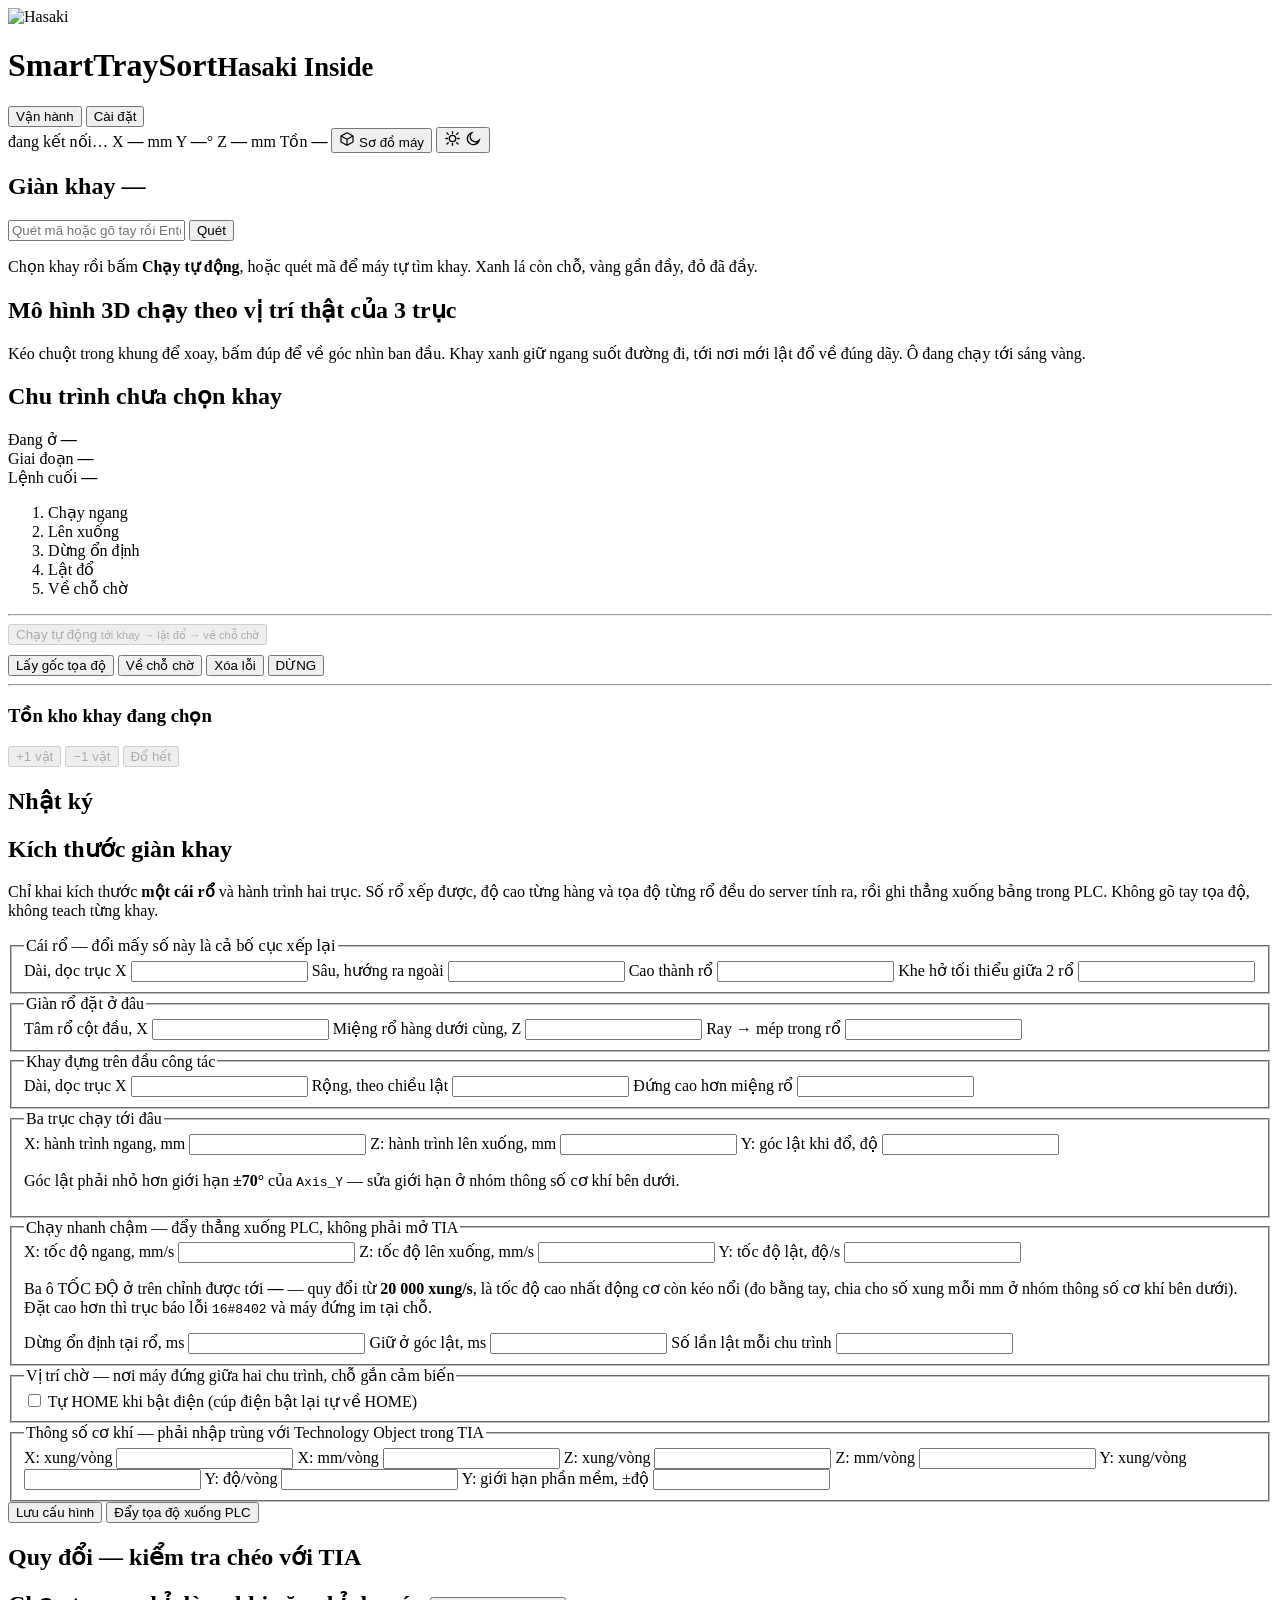
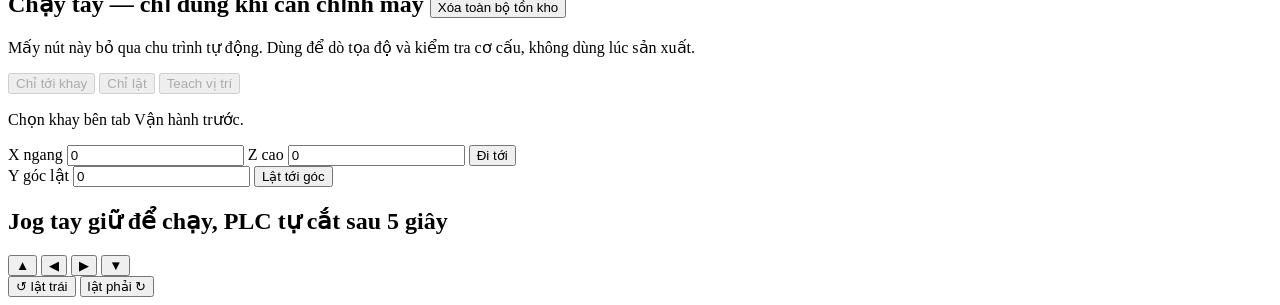
==== orangepi/app/templates/index.html @ 73bb7a4c "Them orangepi, winlab va project S7 1200 vao repo Bo orangepi/, winlab/, "S7 1200/" khoi .gitignore." ====
<!DOCTYPE html>
<html lang="vi">
<head>
  <meta charset="utf-8">
  <meta name="viewport" content="width=device-width, initial-scale=1">
  <title>SmartTraySort — Hasaki</title>
  <link rel="icon" href="/static/img/logo.png">
  <link rel="preconnect" href="https://fonts.googleapis.com">
  <link rel="preconnect" href="https://fonts.gstatic.com" crossorigin>
  <link href="https://fonts.googleapis.com/css2?family=Inter:wght@400;500;600;700&display=swap" rel="stylesheet">
  <link rel="stylesheet" href="/static/css/styles.css">
  <!-- Dat data-theme TRUOC khi ve, khong thi trang nhay sang roi moi sang toi. -->
  <script>(function(){var t=localStorage.getItem("theme");if(t)document.documentElement.setAttribute("data-theme",t);})();</script>
</head>
<body>

  <header class="topbar">
    <div class="topbar__brand">
      <img src="/static/img/logo.png" alt="Hasaki">
      <h1 class="topbar__title">SmartTraySort<small>Hasaki Inside</small></h1>
    </div>

    <nav class="tabs" id="tabs">
      <button type="button" class="tab is-active" data-tab="operate">Vận hành</button>
      <button type="button" class="tab" data-tab="config">Cài đặt</button>
    </nav>

    <div class="topbar__meta">
      <span class="pill" id="conn-pill" data-state="unknown">
        <span class="pill__dot"></span>
        <span class="pill__text" id="conn-text">đang kết nối…</span>
      </span>
      <span class="readout" title="ngang qua lại">X <b id="pos-x">—</b> mm</span>
      <span class="readout" title="lật trái phải">Y <b id="pos-y">—</b>°</span>
      <span class="readout" title="lên xuống">Z <b id="pos-z">—</b> mm</span>
      <span class="readout">Tồn <b id="stock-total">—</b></span>
      <button type="button" class="toggle" id="viz-toggle" aria-pressed="false"
              title="Hiện / ẩn mô hình 3D">
        <svg viewBox="0 0 24 24" width="16" height="16" fill="none" stroke="currentColor" stroke-width="1.8" stroke-linejoin="round"><path d="M12 2.6 21 7.5v9L12 21.4 3 16.5v-9Z"/><path d="M3 7.5 12 12.4l9-4.9M12 12.4v9"/></svg>
        <span>Sơ đồ máy</span>
      </button>
      <button type="button" class="icon-btn" id="theme-btn" title="Sáng / tối">
        <svg id="ico-sun" viewBox="0 0 24 24" width="17" height="17" fill="none" stroke="currentColor" stroke-width="1.9" stroke-linecap="round"><circle cx="12" cy="12" r="4.5"/><path d="M12 2.5v2.5M12 19v2.5M4.2 4.2l1.8 1.8M18 18l1.8 1.8M2.5 12H5M19 12h2.5M4.2 19.8 6 18M18 6l1.8-1.8"/></svg>
        <svg id="ico-moon" class="is-hidden" viewBox="0 0 24 24" width="17" height="17" fill="none" stroke="currentColor" stroke-width="1.9" stroke-linecap="round"><path d="M20 14.5A8.5 8.5 0 1 1 9.5 4a7 7 0 0 0 10.5 10.5Z"/></svg>
      </button>
    </div>
  </header>

  <!-- ================================================================ VẬN HÀNH -->
  <main class="layout" data-panel="operate">

    <section class="panel panel--tray">
      <h2 class="panel__title">
        Giàn khay
        <span class="selected" id="summary-text">—</span>
      </h2>

      <form class="scan-bar" id="scan-form">
        <input type="text" id="scan-input" name="code" autocomplete="off"
               placeholder="Quét mã hoặc gõ tay rồi Enter…">
        <button type="submit" class="btn btn--primary">Quét</button>
      </form>

      <!-- Luoi o do JS dung theo bo cuc server tinh ra: so hang va so cot
           khong co dinh, doi kich thuoc ro la luoi doi theo. -->
      <div class="tray" id="tray"></div>

      <p class="hint">
        Chọn khay rồi bấm <b>Chạy tự động</b>, hoặc quét mã để máy tự tìm khay.
        Xanh lá còn chỗ, vàng gần đầy, đỏ đã đầy.
      </p>
    </section>

    <section class="panel panel--viz is-hidden" id="viz-panel">
      <h2 class="panel__title">
        Mô hình 3D
        <span class="selected">chạy theo vị trí thật của 3 trục</span>
      </h2>
      <div class="viz" id="viz"></div>
      <p class="hint">
        Kéo chuột trong khung để xoay, bấm đúp để về góc nhìn ban đầu.
        Khay xanh giữ ngang suốt đường đi, tới nơi mới lật đổ về đúng dãy.
        Ô đang chạy tới sáng vàng.
      </p>
    </section>
    <section class="panel panel--control">
      <h2 class="panel__title">
        Chu trình
        <span class="selected" id="selected-slot">chưa chọn khay</span>
      </h2>

      <!-- ------------------------------------------------ đang ở đâu -->
      <div class="statecard" id="statecard" data-state="idle">
        <div class="statecard__row">
          <span class="statecard__label">Đang ở</span>
          <b class="statecard__where" id="state-where">—</b>
        </div>
        <div class="statecard__row">
          <span class="statecard__label">Giai đoạn</span>
          <b class="statecard__stage" id="state-stage">—</b>
        </div>
        <div class="statecard__row">
          <span class="statecard__label">Lệnh cuối</span>
          <b id="state-result">—</b>
        </div>
      </div>

      <ol class="stages" id="stages">
        <li data-stage="0">Chạy ngang</li>
        <li data-stage="1">Lên xuống</li>
        <li data-stage="2">Dừng ổn định</li>
        <li data-stage="3">Lật đổ</li>
        <li data-stage="4">Về chỗ chờ</li>
      </ol>

      <div class="alert is-hidden" id="alert"></div>

      <hr class="sep">

      <button type="button" class="btn btn--primary btn--big" data-action="run" disabled>
        Chạy tự động
        <small>tới khay → lật đổ → về chỗ chờ</small>
      </button>

      <div class="btn-grid" style="margin-top:10px">
        <button type="button" class="btn" data-action="home">Lấy gốc tọa độ</button>
        <button type="button" class="btn" data-action="park">Về chỗ chờ</button>
        <button type="button" class="btn" data-action="reset">Xóa lỗi</button>
        <button type="button" class="btn btn--danger" data-action="stop">DỪNG</button>
      </div>

      <hr class="sep">

      <h3 class="panel__subtitle">Tồn kho khay đang chọn</h3>
      <div class="btn-grid btn-grid--3">
        <button type="button" class="btn" data-action="item-add" disabled>+1 vật</button>
        <button type="button" class="btn" data-action="item-remove" disabled>−1 vật</button>
        <button type="button" class="btn btn--warn" data-action="item-clear" disabled>Đổ hết</button>
      </div>
    </section>


    <section class="panel panel--log">
      <h2 class="panel__title">Nhật ký</h2>
      <ul class="log" id="log"></ul>
    </section>

  </main>

  <!-- ================================================================ CÀI ĐẶT -->
  <main class="layout layout--config is-hidden" data-panel="config">

    <section class="panel panel--geometry">
      <h2 class="panel__title">Kích thước giàn khay</h2>
      <p class="hint hint--top">
        Chỉ khai kích thước <b>một cái rổ</b> và hành trình hai trục.
        Số rổ xếp được, độ cao từng hàng và tọa độ từng rổ đều do server tính ra,
        rồi ghi thẳng xuống bảng trong PLC. Không gõ tay tọa độ, không teach từng khay.
      </p>

      <form class="grid-form" id="geometry-form">
        <fieldset class="grid-form__group">
          <legend>Cái rổ — đổi mấy số này là cả bố cục xếp lại</legend>
          <label>Dài, dọc trục X
            <input type="number" step="0.1" name="basket_length" required></label>
          <label>Sâu, hướng ra ngoài
            <input type="number" step="0.1" name="basket_depth" required></label>
          <label>Cao thành rổ
            <input type="number" step="0.1" name="basket_height" required></label>
          <label>Khe hở tối thiểu giữa 2 rổ
            <input type="number" step="0.1" name="basket_gap" required></label>
        </fieldset>

        <fieldset class="grid-form__group">
          <legend>Giàn rổ đặt ở đâu</legend>
          <label>Tâm rổ cột đầu, X
            <input type="number" step="0.1" name="x_first" required></label>
          <label>Miệng rổ hàng dưới cùng, Z
            <input type="number" step="0.1" name="z_first" required></label>
          <label>Ray → mép trong rổ
            <input type="number" step="0.1" name="rack_offset" required></label>
        </fieldset>

        <fieldset class="grid-form__group">
          <legend>Khay đựng trên đầu công tác</legend>
          <label>Dài, dọc trục X
            <input type="number" step="0.1" name="tray_length" required></label>
          <label>Rộng, theo chiều lật
            <input type="number" step="0.1" name="tray_width" required></label>
          <label>Đứng cao hơn miệng rổ
            <input type="number" step="0.1" name="drop_lift" required></label>
        </fieldset>

        <fieldset class="grid-form__group">
          <legend>Ba trục chạy tới đâu</legend>
          <label>X: hành trình ngang, mm
            <input type="number" step="1" name="x_travel" required></label>
          <label>Z: hành trình lên xuống, mm
            <input type="number" step="1" name="z_travel" required></label>
          <label>Y: góc lật khi đổ, độ
            <input type="number" step="1" name="tilt_angle" required></label>
          <p class="hint hint--span">
            Góc lật phải nhỏ hơn giới hạn <b id="y-limit-note">±70°</b> của
            <code>Axis_Y</code> — sửa giới hạn ở nhóm thông số cơ khí bên dưới.
          </p>
        </fieldset>

        <fieldset class="grid-form__group">
          <legend>Chạy nhanh chậm — đẩy thẳng xuống PLC, không phải mở TIA</legend>
          <label>X: tốc độ ngang, mm/s
            <input type="number" step="1" name="vel_x" required></label>
          <label>Z: tốc độ lên xuống, mm/s
            <input type="number" step="1" name="vel_z" required></label>
          <label>Y: tốc độ lật, độ/s
            <input type="number" step="1" name="tilt_vel" required></label>
          <p class="hint hint--span">
            Ba ô TỐC ĐỘ ở trên chỉnh được tới <b id="vel-limit-note">—</b> — quy đổi từ
            <b>20 000 xung/s</b>, là tốc độ cao nhất động cơ còn kéo nổi (đo bằng tay,
            chia cho số xung mỗi mm ở nhóm thông số cơ khí bên dưới).
            Đặt cao hơn thì trục báo lỗi <code>16#8402</code> và máy đứng im tại chỗ.
          </p>
          <label>Dừng ổn định tại rổ, ms
            <input type="number" step="50" name="dwell_ms" required></label>
          <label>Giữ ở góc lật, ms
            <input type="number" step="50" name="tilt_hold_ms" required></label>
          <label>Số lần lật mỗi chu trình
            <input type="number" step="1" min="0" name="tilt_count" required></label>
        </fieldset>

        <fieldset class="grid-form__group">
          <legend>Vị trí chờ — nơi máy đứng giữa hai chu trình, chỗ gắn cảm biến</legend>
          <label style="display:none">X ngang, mm <input type="number" step="0.1" name="park_x" required></label>
          <label style="display:none">Z cao, mm <input type="number" step="0.1" name="park_z" required></label>
          <label style="display:none">Y góc lật, độ <input type="number" step="0.1" name="park_y" required></label>
          <label class="chk"><span class="switch"><input type="checkbox" name="auto_home"><span class="slider"></span></span> Tự HOME khi bật điện (cúp điện bật lại tự về HOME)</label>
        </fieldset>

        <fieldset class="grid-form__group">
          <legend>Thông số cơ khí — phải nhập trùng với Technology Object trong TIA</legend>
          <label>X: xung/vòng <input type="number" name="x_pulses_per_rev" required></label>
          <label>X: mm/vòng <input type="number" step="0.01" name="x_mm_per_rev" required></label>
          <label>Z: xung/vòng <input type="number" name="z_pulses_per_rev" required></label>
          <label>Z: mm/vòng <input type="number" step="0.01" name="z_mm_per_rev" required></label>
          <label>Y: xung/vòng <input type="number" name="y_pulses_per_rev" required></label>
          <label>Y: độ/vòng <input type="number" step="0.01" name="y_deg_per_rev" required></label>
          <label>Y: giới hạn phần mềm, ±độ
            <input type="number" step="1" name="y_max_angle" required></label>
        </fieldset>

        <div class="grid-form__actions">
          <button type="submit" class="btn btn--primary">Lưu cấu hình</button>
          <button type="button" class="btn btn--warn" data-action="push-table">
            Đẩy tọa độ xuống PLC
          </button>
        </div>
      </form>
    </section>

    <section class="panel panel--derived">
      <h2 class="panel__title">Quy đổi — kiểm tra chéo với TIA</h2>
      <ul class="derived" id="derived"></ul>
      <ul class="problems" id="problems"></ul>
    </section>

    <section class="panel panel--manual">
      <h2 class="panel__title">
        Chạy tay — chỉ dùng khi căn chỉnh máy
        <button type="button" class="btn btn--warn btn--slim" data-action="reset-stock">
          Xóa toàn bộ tồn kho
        </button>
      </h2>
      <p class="hint hint--top">
        Mấy nút này bỏ qua chu trình tự động. Dùng để dò tọa độ và kiểm tra cơ cấu,
        không dùng lúc sản xuất.
      </p>

      <div class="btn-grid btn-grid--3">
        <button type="button" class="btn" data-action="goto" disabled>Chỉ tới khay</button>
        <button type="button" class="btn" data-action="tilt" disabled>Chỉ lật</button>
        <button type="button" class="btn btn--warn" data-action="teach" disabled>
          Teach vị trí
        </button>
      </div>
      <p class="hint" id="manual-slot-hint">Chọn khay bên tab Vận hành trước.</p>

      <!-- Hai form nam chung mot hang khi con cho, khong thi tu xuong dong. -->
      <div class="move-row">
        <form class="move-form" id="move-form">
          <label>X ngang <input type="number" step="0.1" name="x" value="0" required></label>
          <label>Z cao <input type="number" step="0.1" name="z" value="0" required></label>
          <button type="submit" class="btn">Đi tới</button>
        </form>

        <form class="move-form" id="tilt-form">
          <label>Y góc lật <input type="number" step="1" name="angle" value="0" required></label>
          <button type="submit" class="btn">Lật tới góc</button>
        </form>
      </div>

    </section>

    <section class="panel panel--jog">
      <h2 class="panel__title">Jog tay <span class="selected">giữ để chạy, PLC tự cắt sau 5 giây</span></h2>
      <div class="jogpad">
        <button type="button" class="jog" data-jog="z_pos" title="lên">▲</button>
        <button type="button" class="jog" data-jog="x_neg" title="sang trái">◀</button>
        <button type="button" class="jog" data-jog="x_pos" title="sang phải">▶</button>
        <button type="button" class="jog" data-jog="z_neg" title="xuống">▼</button>
      </div>
      <div class="jogpad jogpad--y">
        <button type="button" class="jog" data-jog="y_neg">↺ lật trái</button>
        <button type="button" class="jog" data-jog="y_pos">lật phải ↻</button>
      </div>
    </section>

  </main>

  <script type="module" src="/static/js/app.js"></script>
</body>
</html>
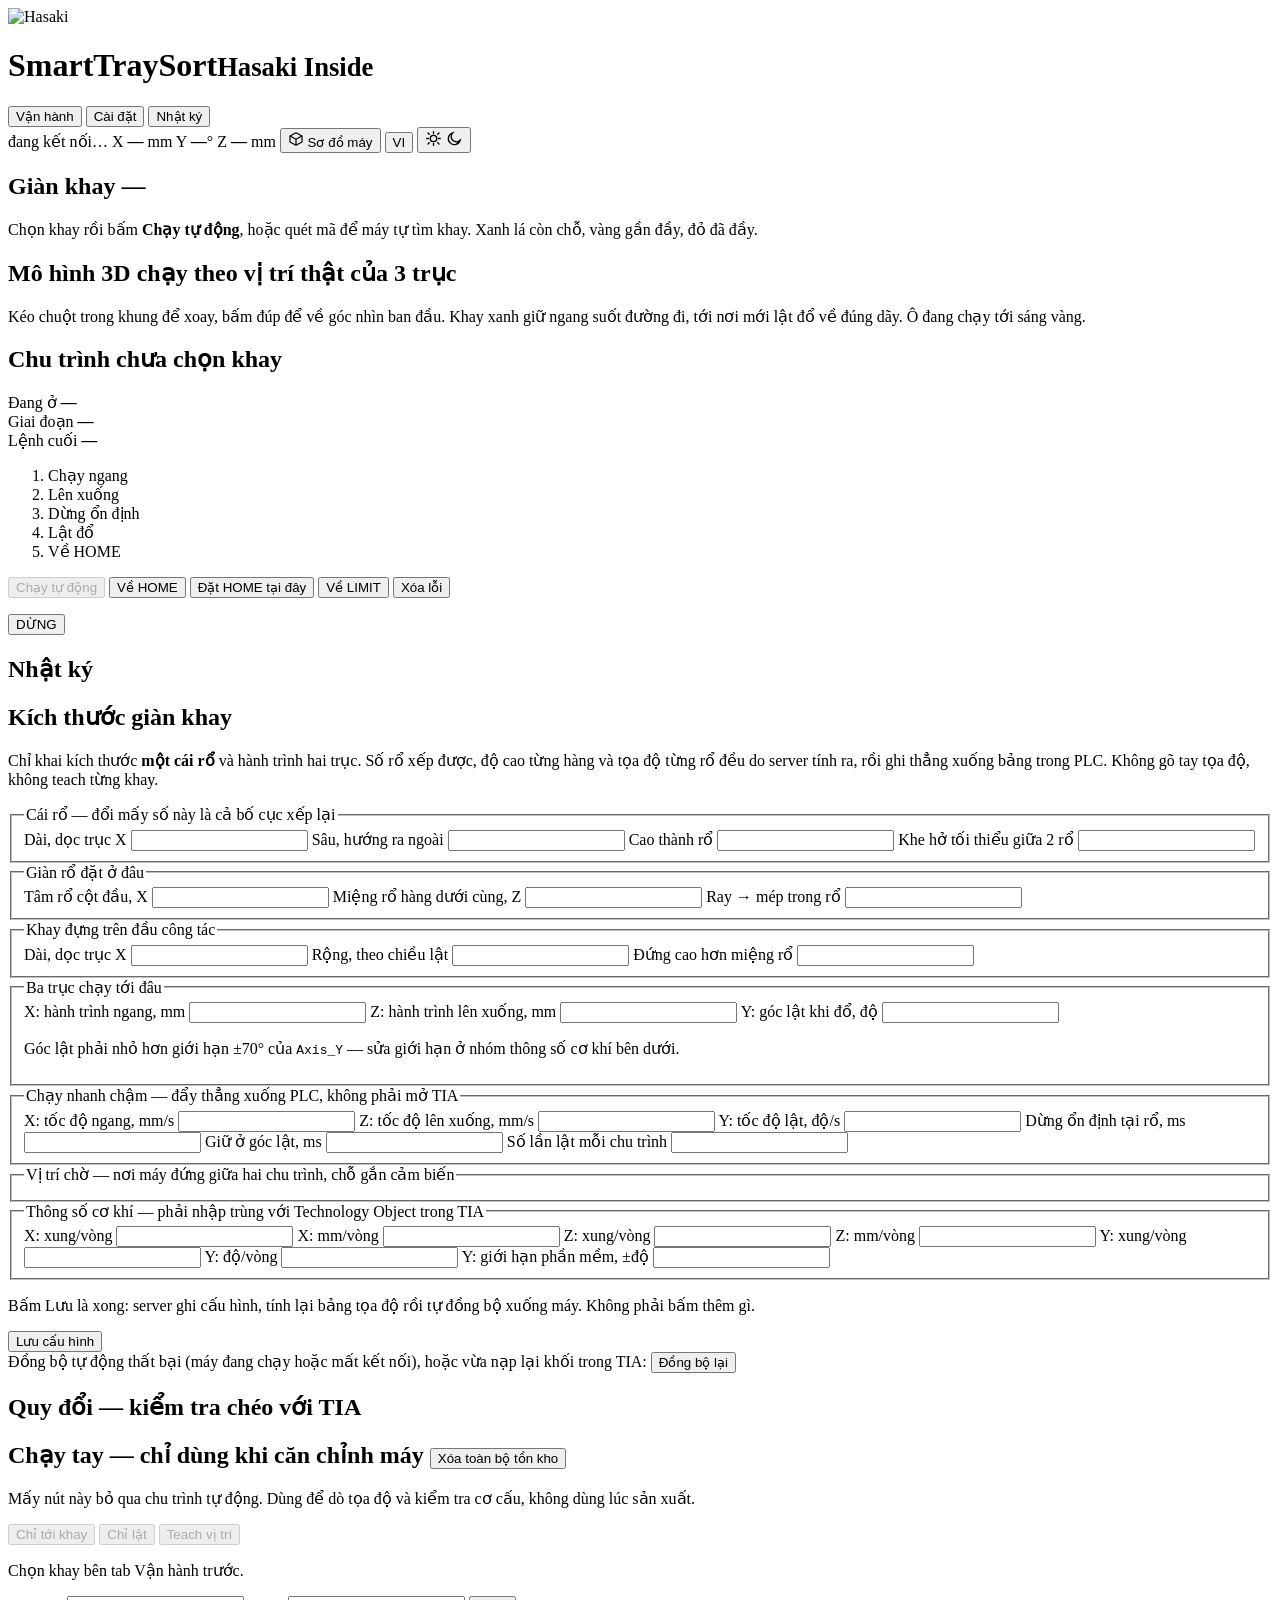
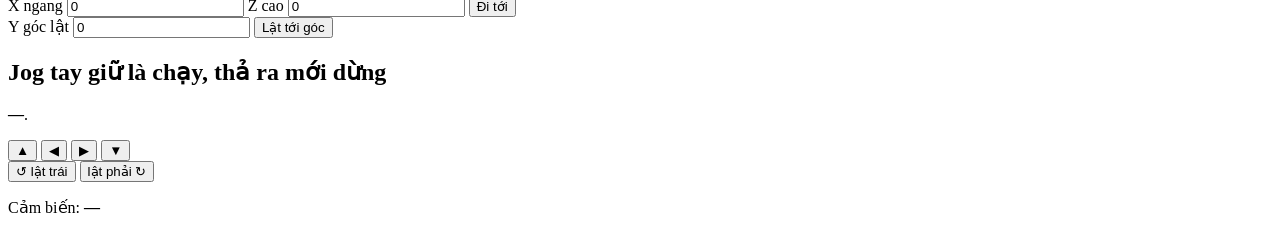
==== commit 74787a24: "orangepi: dong bo voi ban dang chay - LIMIT/HOME, cam bien, giao dien moi Dong bo thu muc orangepi/ " ====
--- a/orangepi/app/templates/index.html
+++ b/orangepi/app/templates/index.html
@@ -1,320 +1,318 @@
-<!DOCTYPE html>
-<html lang="vi">
-<head>
-  <meta charset="utf-8">
-  <meta name="viewport" content="width=device-width, initial-scale=1">
-  <title>SmartTraySort — Hasaki</title>
-  <link rel="icon" href="/static/img/logo.png">
-  <link rel="preconnect" href="https://fonts.googleapis.com">
-  <link rel="preconnect" href="https://fonts.gstatic.com" crossorigin>
-  <link href="https://fonts.googleapis.com/css2?family=Inter:wght@400;500;600;700&display=swap" rel="stylesheet">
-  <link rel="stylesheet" href="/static/css/styles.css">
-  <!-- Dat data-theme TRUOC khi ve, khong thi trang nhay sang roi moi sang toi. -->
-  <script>(function(){var t=localStorage.getItem("theme");if(t)document.documentElement.setAttribute("data-theme",t);})();</script>
-</head>
-<body>
-
-  <header class="topbar">
-    <div class="topbar__brand">
-      <img src="/static/img/logo.png" alt="Hasaki">
-      <h1 class="topbar__title">SmartTraySort<small>Hasaki Inside</small></h1>
-    </div>
-
-    <nav class="tabs" id="tabs">
-      <button type="button" class="tab is-active" data-tab="operate">Vận hành</button>
-      <button type="button" class="tab" data-tab="config">Cài đặt</button>
-    </nav>
-
-    <div class="topbar__meta">
-      <span class="pill" id="conn-pill" data-state="unknown">
-        <span class="pill__dot"></span>
-        <span class="pill__text" id="conn-text">đang kết nối…</span>
-      </span>
-      <span class="readout" title="ngang qua lại">X <b id="pos-x">—</b> mm</span>
-      <span class="readout" title="lật trái phải">Y <b id="pos-y">—</b>°</span>
-      <span class="readout" title="lên xuống">Z <b id="pos-z">—</b> mm</span>
-      <span class="readout">Tồn <b id="stock-total">—</b></span>
-      <button type="button" class="toggle" id="viz-toggle" aria-pressed="false"
-              title="Hiện / ẩn mô hình 3D">
-        <svg viewBox="0 0 24 24" width="16" height="16" fill="none" stroke="currentColor" stroke-width="1.8" stroke-linejoin="round"><path d="M12 2.6 21 7.5v9L12 21.4 3 16.5v-9Z"/><path d="M3 7.5 12 12.4l9-4.9M12 12.4v9"/></svg>
-        <span>Sơ đồ máy</span>
-      </button>
-      <button type="button" class="icon-btn" id="theme-btn" title="Sáng / tối">
-        <svg id="ico-sun" viewBox="0 0 24 24" width="17" height="17" fill="none" stroke="currentColor" stroke-width="1.9" stroke-linecap="round"><circle cx="12" cy="12" r="4.5"/><path d="M12 2.5v2.5M12 19v2.5M4.2 4.2l1.8 1.8M18 18l1.8 1.8M2.5 12H5M19 12h2.5M4.2 19.8 6 18M18 6l1.8-1.8"/></svg>
-        <svg id="ico-moon" class="is-hidden" viewBox="0 0 24 24" width="17" height="17" fill="none" stroke="currentColor" stroke-width="1.9" stroke-linecap="round"><path d="M20 14.5A8.5 8.5 0 1 1 9.5 4a7 7 0 0 0 10.5 10.5Z"/></svg>
-      </button>
-    </div>
-  </header>
-
-  <!-- ================================================================ VẬN HÀNH -->
-  <main class="layout" data-panel="operate">
-
-    <section class="panel panel--tray">
-      <h2 class="panel__title">
-        Giàn khay
-        <span class="selected" id="summary-text">—</span>
-      </h2>
-
-      <form class="scan-bar" id="scan-form">
-        <input type="text" id="scan-input" name="code" autocomplete="off"
-               placeholder="Quét mã hoặc gõ tay rồi Enter…">
-        <button type="submit" class="btn btn--primary">Quét</button>
-      </form>
-
-      <!-- Luoi o do JS dung theo bo cuc server tinh ra: so hang va so cot
-           khong co dinh, doi kich thuoc ro la luoi doi theo. -->
-      <div class="tray" id="tray"></div>
-
-      <p class="hint">
-        Chọn khay rồi bấm <b>Chạy tự động</b>, hoặc quét mã để máy tự tìm khay.
-        Xanh lá còn chỗ, vàng gần đầy, đỏ đã đầy.
-      </p>
-    </section>
-
-    <section class="panel panel--viz is-hidden" id="viz-panel">
-      <h2 class="panel__title">
-        Mô hình 3D
-        <span class="selected">chạy theo vị trí thật của 3 trục</span>
-      </h2>
-      <div class="viz" id="viz"></div>
-      <p class="hint">
-        Kéo chuột trong khung để xoay, bấm đúp để về góc nhìn ban đầu.
-        Khay xanh giữ ngang suốt đường đi, tới nơi mới lật đổ về đúng dãy.
-        Ô đang chạy tới sáng vàng.
-      </p>
-    </section>
-    <section class="panel panel--control">
-      <h2 class="panel__title">
-        Chu trình
-        <span class="selected" id="selected-slot">chưa chọn khay</span>
-      </h2>
-
-      <!-- ------------------------------------------------ đang ở đâu -->
-      <div class="statecard" id="statecard" data-state="idle">
-        <div class="statecard__row">
-          <span class="statecard__label">Đang ở</span>
-          <b class="statecard__where" id="state-where">—</b>
-        </div>
-        <div class="statecard__row">
-          <span class="statecard__label">Giai đoạn</span>
-          <b class="statecard__stage" id="state-stage">—</b>
-        </div>
-        <div class="statecard__row">
-          <span class="statecard__label">Lệnh cuối</span>
-          <b id="state-result">—</b>
-        </div>
-      </div>
-
-      <ol class="stages" id="stages">
-        <li data-stage="0">Chạy ngang</li>
-        <li data-stage="1">Lên xuống</li>
-        <li data-stage="2">Dừng ổn định</li>
-        <li data-stage="3">Lật đổ</li>
-        <li data-stage="4">Về chỗ chờ</li>
-      </ol>
-
-      <div class="alert is-hidden" id="alert"></div>
-
-      <hr class="sep">
-
-      <button type="button" class="btn btn--primary btn--big" data-action="run" disabled>
-        Chạy tự động
-        <small>tới khay → lật đổ → về chỗ chờ</small>
-      </button>
-
-      <div class="btn-grid" style="margin-top:10px">
-        <button type="button" class="btn" data-action="home">Lấy gốc tọa độ</button>
-        <button type="button" class="btn" data-action="park">Về chỗ chờ</button>
-        <button type="button" class="btn" data-action="reset">Xóa lỗi</button>
-        <button type="button" class="btn btn--danger" data-action="stop">DỪNG</button>
-      </div>
-
-      <hr class="sep">
-
-      <h3 class="panel__subtitle">Tồn kho khay đang chọn</h3>
-      <div class="btn-grid btn-grid--3">
-        <button type="button" class="btn" data-action="item-add" disabled>+1 vật</button>
-        <button type="button" class="btn" data-action="item-remove" disabled>−1 vật</button>
-        <button type="button" class="btn btn--warn" data-action="item-clear" disabled>Đổ hết</button>
-      </div>
-    </section>
-
-
-    <section class="panel panel--log">
-      <h2 class="panel__title">Nhật ký</h2>
-      <ul class="log" id="log"></ul>
-    </section>
-
-  </main>
-
-  <!-- ================================================================ CÀI ĐẶT -->
-  <main class="layout layout--config is-hidden" data-panel="config">
-
-    <section class="panel panel--geometry">
-      <h2 class="panel__title">Kích thước giàn khay</h2>
-      <p class="hint hint--top">
-        Chỉ khai kích thước <b>một cái rổ</b> và hành trình hai trục.
-        Số rổ xếp được, độ cao từng hàng và tọa độ từng rổ đều do server tính ra,
-        rồi ghi thẳng xuống bảng trong PLC. Không gõ tay tọa độ, không teach từng khay.
-      </p>
-
-      <form class="grid-form" id="geometry-form">
-        <fieldset class="grid-form__group">
-          <legend>Cái rổ — đổi mấy số này là cả bố cục xếp lại</legend>
-          <label>Dài, dọc trục X
-            <input type="number" step="0.1" name="basket_length" required></label>
-          <label>Sâu, hướng ra ngoài
-            <input type="number" step="0.1" name="basket_depth" required></label>
-          <label>Cao thành rổ
-            <input type="number" step="0.1" name="basket_height" required></label>
-          <label>Khe hở tối thiểu giữa 2 rổ
-            <input type="number" step="0.1" name="basket_gap" required></label>
-        </fieldset>
-
-        <fieldset class="grid-form__group">
-          <legend>Giàn rổ đặt ở đâu</legend>
-          <label>Tâm rổ cột đầu, X
-            <input type="number" step="0.1" name="x_first" required></label>
-          <label>Miệng rổ hàng dưới cùng, Z
-            <input type="number" step="0.1" name="z_first" required></label>
-          <label>Ray → mép trong rổ
-            <input type="number" step="0.1" name="rack_offset" required></label>
-        </fieldset>
-
-        <fieldset class="grid-form__group">
-          <legend>Khay đựng trên đầu công tác</legend>
-          <label>Dài, dọc trục X
-            <input type="number" step="0.1" name="tray_length" required></label>
-          <label>Rộng, theo chiều lật
-            <input type="number" step="0.1" name="tray_width" required></label>
-          <label>Đứng cao hơn miệng rổ
-            <input type="number" step="0.1" name="drop_lift" required></label>
-        </fieldset>
-
-        <fieldset class="grid-form__group">
-          <legend>Ba trục chạy tới đâu</legend>
-          <label>X: hành trình ngang, mm
-            <input type="number" step="1" name="x_travel" required></label>
-          <label>Z: hành trình lên xuống, mm
-            <input type="number" step="1" name="z_travel" required></label>
-          <label>Y: góc lật khi đổ, độ
-            <input type="number" step="1" name="tilt_angle" required></label>
-          <p class="hint hint--span">
-            Góc lật phải nhỏ hơn giới hạn <b id="y-limit-note">±70°</b> của
-            <code>Axis_Y</code> — sửa giới hạn ở nhóm thông số cơ khí bên dưới.
-          </p>
-        </fieldset>
-
-        <fieldset class="grid-form__group">
-          <legend>Chạy nhanh chậm — đẩy thẳng xuống PLC, không phải mở TIA</legend>
-          <label>X: tốc độ ngang, mm/s
-            <input type="number" step="1" name="vel_x" required></label>
-          <label>Z: tốc độ lên xuống, mm/s
-            <input type="number" step="1" name="vel_z" required></label>
-          <label>Y: tốc độ lật, độ/s
-            <input type="number" step="1" name="tilt_vel" required></label>
-          <p class="hint hint--span">
-            Ba ô TỐC ĐỘ ở trên chỉnh được tới <b id="vel-limit-note">—</b> — quy đổi từ
-            <b>20 000 xung/s</b>, là tốc độ cao nhất động cơ còn kéo nổi (đo bằng tay,
-            chia cho số xung mỗi mm ở nhóm thông số cơ khí bên dưới).
-            Đặt cao hơn thì trục báo lỗi <code>16#8402</code> và máy đứng im tại chỗ.
-          </p>
-          <label>Dừng ổn định tại rổ, ms
-            <input type="number" step="50" name="dwell_ms" required></label>
-          <label>Giữ ở góc lật, ms
-            <input type="number" step="50" name="tilt_hold_ms" required></label>
-          <label>Số lần lật mỗi chu trình
-            <input type="number" step="1" min="0" name="tilt_count" required></label>
-        </fieldset>
-
-        <fieldset class="grid-form__group">
-          <legend>Vị trí chờ — nơi máy đứng giữa hai chu trình, chỗ gắn cảm biến</legend>
-          <label style="display:none">X ngang, mm <input type="number" step="0.1" name="park_x" required></label>
-          <label style="display:none">Z cao, mm <input type="number" step="0.1" name="park_z" required></label>
-          <label style="display:none">Y góc lật, độ <input type="number" step="0.1" name="park_y" required></label>
-          <label class="chk"><span class="switch"><input type="checkbox" name="auto_home"><span class="slider"></span></span> Tự HOME khi bật điện (cúp điện bật lại tự về HOME)</label>
-        </fieldset>
-
-        <fieldset class="grid-form__group">
-          <legend>Thông số cơ khí — phải nhập trùng với Technology Object trong TIA</legend>
-          <label>X: xung/vòng <input type="number" name="x_pulses_per_rev" required></label>
-          <label>X: mm/vòng <input type="number" step="0.01" name="x_mm_per_rev" required></label>
-          <label>Z: xung/vòng <input type="number" name="z_pulses_per_rev" required></label>
-          <label>Z: mm/vòng <input type="number" step="0.01" name="z_mm_per_rev" required></label>
-          <label>Y: xung/vòng <input type="number" name="y_pulses_per_rev" required></label>
-          <label>Y: độ/vòng <input type="number" step="0.01" name="y_deg_per_rev" required></label>
-          <label>Y: giới hạn phần mềm, ±độ
-            <input type="number" step="1" name="y_max_angle" required></label>
-        </fieldset>
-
-        <div class="grid-form__actions">
-          <button type="submit" class="btn btn--primary">Lưu cấu hình</button>
-          <button type="button" class="btn btn--warn" data-action="push-table">
-            Đẩy tọa độ xuống PLC
-          </button>
-        </div>
-      </form>
-    </section>
-
-    <section class="panel panel--derived">
-      <h2 class="panel__title">Quy đổi — kiểm tra chéo với TIA</h2>
-      <ul class="derived" id="derived"></ul>
-      <ul class="problems" id="problems"></ul>
-    </section>
-
-    <section class="panel panel--manual">
-      <h2 class="panel__title">
-        Chạy tay — chỉ dùng khi căn chỉnh máy
-        <button type="button" class="btn btn--warn btn--slim" data-action="reset-stock">
-          Xóa toàn bộ tồn kho
-        </button>
-      </h2>
-      <p class="hint hint--top">
-        Mấy nút này bỏ qua chu trình tự động. Dùng để dò tọa độ và kiểm tra cơ cấu,
-        không dùng lúc sản xuất.
-      </p>
-
-      <div class="btn-grid btn-grid--3">
-        <button type="button" class="btn" data-action="goto" disabled>Chỉ tới khay</button>
-        <button type="button" class="btn" data-action="tilt" disabled>Chỉ lật</button>
-        <button type="button" class="btn btn--warn" data-action="teach" disabled>
-          Teach vị trí
-        </button>
-      </div>
-      <p class="hint" id="manual-slot-hint">Chọn khay bên tab Vận hành trước.</p>
-
-      <!-- Hai form nam chung mot hang khi con cho, khong thi tu xuong dong. -->
-      <div class="move-row">
-        <form class="move-form" id="move-form">
-          <label>X ngang <input type="number" step="0.1" name="x" value="0" required></label>
-          <label>Z cao <input type="number" step="0.1" name="z" value="0" required></label>
-          <button type="submit" class="btn">Đi tới</button>
-        </form>
-
-        <form class="move-form" id="tilt-form">
-          <label>Y góc lật <input type="number" step="1" name="angle" value="0" required></label>
-          <button type="submit" class="btn">Lật tới góc</button>
-        </form>
-      </div>
-
-    </section>
-
-    <section class="panel panel--jog">
-      <h2 class="panel__title">Jog tay <span class="selected">giữ để chạy, PLC tự cắt sau 5 giây</span></h2>
-      <div class="jogpad">
-        <button type="button" class="jog" data-jog="z_pos" title="lên">▲</button>
-        <button type="button" class="jog" data-jog="x_neg" title="sang trái">◀</button>
-        <button type="button" class="jog" data-jog="x_pos" title="sang phải">▶</button>
-        <button type="button" class="jog" data-jog="z_neg" title="xuống">▼</button>
-      </div>
-      <div class="jogpad jogpad--y">
-        <button type="button" class="jog" data-jog="y_neg">↺ lật trái</button>
-        <button type="button" class="jog" data-jog="y_pos">lật phải ↻</button>
-      </div>
-    </section>
-
-  </main>
-
-  <script type="module" src="/static/js/app.js"></script>
-</body>
-</html>
+<!DOCTYPE html>
+<html lang="vi">
+<head>
+  <meta charset="utf-8">
+  <meta name="viewport" content="width=device-width, initial-scale=1">
+  <title>SmartTraySort — Hasaki</title>
+  <link rel="icon" href="/static/img/logo.png">
+  <link rel="preconnect" href="https://fonts.googleapis.com">
+  <link rel="preconnect" href="https://fonts.gstatic.com" crossorigin>
+  <link href="https://fonts.googleapis.com/css2?family=Inter:wght@400;500;600;700&display=swap" rel="stylesheet">
+  <link rel="stylesheet" href="/static/css/styles.css">
+  <!-- Set data-theme before paint, otherwise the page flashes light then dark. -->
+  <script>(function(){var t=localStorage.getItem("theme");if(t)document.documentElement.setAttribute("data-theme",t);})();</script>
+</head>
+<body>
+
+  <header class="topbar">
+    <div class="topbar__brand">
+      <img src="/static/img/logo.png" alt="Hasaki">
+      <h1 class="topbar__title">SmartTraySort<small>Hasaki Inside</small></h1>
+    </div>
+
+    <nav class="tabs" id="tabs">
+      <button type="button" class="tab is-active" data-tab="operate" data-i18n="tab.operate">Vận hành</button>
+      <button type="button" class="tab" data-tab="config" data-i18n="tab.config">Cài đặt</button>
+      <button type="button" class="tab" data-tab="log" data-i18n="tab.log">Nhật ký</button>
+    </nav>
+
+    <div class="topbar__meta">
+      <span class="pill" id="conn-pill" data-state="unknown">
+        <span class="pill__dot"></span>
+        <span class="pill__text" id="conn-text" data-i18n="conn.connecting">đang kết nối…</span>
+      </span>
+      <span class="readout" data-i18n-title="readout.xTitle" title="ngang qua lại">X <b id="pos-x">—</b> mm</span>
+      <span class="readout" data-i18n-title="readout.yTitle" title="lật trái phải">Y <b id="pos-y">—</b>°</span>
+      <span class="readout" data-i18n-title="readout.zTitle" title="lên xuống">Z <b id="pos-z">—</b> mm</span>
+      <button type="button" class="toggle" id="viz-toggle" aria-pressed="false"
+              data-i18n-title="top.diagramTitle" title="Hiện / ẩn mô hình 3D">
+        <svg viewBox="0 0 24 24" width="16" height="16" fill="none" stroke="currentColor" stroke-width="1.8" stroke-linejoin="round"><path d="M12 2.6 21 7.5v9L12 21.4 3 16.5v-9Z"/><path d="M3 7.5 12 12.4l9-4.9M12 12.4v9"/></svg>
+        <span data-i18n="top.diagram">Sơ đồ máy</span>
+      </button>
+      <button type="button" class="icon-btn" id="lang-btn" data-i18n-title="top.langTitle" title="Tiếng Việt / English">
+        <span id="lang-label">VI</span>
+      </button>
+      <button type="button" class="icon-btn" id="theme-btn" data-i18n-title="top.themeTitle" title="Sáng / tối">
+        <svg id="ico-sun" viewBox="0 0 24 24" width="17" height="17" fill="none" stroke="currentColor" stroke-width="1.9" stroke-linecap="round"><circle cx="12" cy="12" r="4.5"/><path d="M12 2.5v2.5M12 19v2.5M4.2 4.2l1.8 1.8M18 18l1.8 1.8M2.5 12H5M19 12h2.5M4.2 19.8 6 18M18 6l1.8-1.8"/></svg>
+        <svg id="ico-moon" class="is-hidden" viewBox="0 0 24 24" width="17" height="17" fill="none" stroke="currentColor" stroke-width="1.9" stroke-linecap="round"><path d="M20 14.5A8.5 8.5 0 1 1 9.5 4a7 7 0 0 0 10.5 10.5Z"/></svg>
+      </button>
+    </div>
+  </header>
+
+  <!-- ================================================================ OPERATE -->
+  <main class="layout" data-panel="operate">
+
+    <!-- Full-width alert on top: the operator must see it at once, and here it
+         does not eat the command buttons' space. -->
+    <div class="alert is-hidden" id="alert"></div>
+
+    <section class="panel panel--tray">
+      <h2 class="panel__title">
+        <span data-i18n="tray.title">Giàn khay</span>
+        <span class="selected" id="summary-text">—</span>
+      </h2>
+
+      <!-- JS draws the grid from the layout the server computes: rows and columns
+           are not fixed, changing basket size re-lays the grid. -->
+      <div class="tray" id="tray"></div>
+
+      <!-- When a slot with an order is picked: its SKU checklist + QR, like the app. -->
+      <div class="order-line is-hidden" id="order-line"></div>
+
+      <p class="hint" id="tray-hint" data-i18n-html="tray.hint">
+        Chọn khay rồi bấm <b>Chạy tự động</b>, hoặc quét mã để máy tự tìm khay.
+        Xanh lá còn chỗ, vàng gần đầy, đỏ đã đầy.
+      </p>
+    </section>
+
+    <section class="panel panel--viz is-hidden" id="viz-panel">
+      <h2 class="panel__title">
+        <span data-i18n="viz.title">Mô hình 3D</span>
+        <span class="selected" data-i18n="viz.subtitle">chạy theo vị trí thật của 3 trục</span>
+      </h2>
+      <div class="viz" id="viz"></div>
+      <p class="hint" data-i18n="viz.hint">
+        Kéo chuột trong khung để xoay, bấm đúp để về góc nhìn ban đầu.
+        Khay xanh giữ ngang suốt đường đi, tới nơi mới lật đổ về đúng dãy.
+        Ô đang chạy tới sáng vàng.
+      </p>
+    </section>
+    <section class="panel panel--control">
+      <h2 class="panel__title">
+        <span data-i18n="cycle.title">Chu trình</span>
+        <span class="selected" id="selected-slot" data-i18n="cycle.noSlot">chưa chọn khay</span>
+      </h2>
+
+      <div class="statecard" id="statecard" data-state="idle">
+        <div class="statecard__row">
+          <span class="statecard__label" data-i18n="state.where">Đang ở</span>
+          <b class="statecard__where" id="state-where">—</b>
+        </div>
+        <div class="statecard__row">
+          <span class="statecard__label" data-i18n="state.stage">Giai đoạn</span>
+          <b class="statecard__stage" id="state-stage">—</b>
+        </div>
+        <div class="statecard__row">
+          <span class="statecard__label" data-i18n="state.last">Lệnh cuối</span>
+          <b id="state-result">—</b>
+        </div>
+      </div>
+
+      <ol class="stages" id="stages">
+        <li data-stage="0" data-i18n="stage.0">Chạy ngang</li>
+        <li data-stage="1" data-i18n="stage.1">Lên xuống</li>
+        <li data-stage="2" data-i18n="stage.2">Dừng ổn định</li>
+        <li data-stage="3" data-i18n="stage.3">Lật đổ</li>
+        <li data-stage="4" data-i18n="stage.4">Về HOME</li>
+      </ol>
+
+      <div class="btn-grid" style="margin-top:10px">
+        <button type="button" class="btn btn--primary btn--span" data-action="run" data-i18n="btn.run" disabled>Chạy tự động</button>
+        <button type="button" class="btn" data-action="park" data-i18n="btn.park">Về HOME</button>
+        <button type="button" class="btn" data-action="park-here" data-i18n="btn.parkHere">Đặt HOME tại đây</button>
+        <button type="button" class="btn" data-action="home" data-i18n="btn.home">Về LIMIT</button>
+        <button type="button" class="btn" data-action="reset" data-i18n="btn.reset">Xóa lỗi</button>
+      </div>
+
+      <p class="hint" data-i18n-html="btn.homeHint"></p>
+
+      <button type="button" class="btn btn--danger btn--stop" data-action="stop" data-i18n="btn.stop">DỪNG</button>
+    </section>
+
+  </main>
+
+  <!-- ================================================================ LOG -->
+  <main class="layout layout--log is-hidden" data-panel="log">
+    <section class="panel panel--log">
+      <h2 class="panel__title" data-i18n="log.title">Nhật ký</h2>
+      <ul class="log" id="log"></ul>
+    </section>
+  </main>
+
+  <!-- ================================================================ SETTINGS -->
+  <main class="layout layout--config is-hidden" data-panel="config">
+
+    <section class="panel panel--geometry">
+      <h2 class="panel__title" data-i18n="cfg.title">Kích thước giàn khay</h2>
+      <p class="hint hint--top" data-i18n-html="cfg.intro">
+        Chỉ khai kích thước <b>một cái rổ</b> và hành trình hai trục.
+        Số rổ xếp được, độ cao từng hàng và tọa độ từng rổ đều do server tính ra,
+        rồi ghi thẳng xuống bảng trong PLC. Không gõ tay tọa độ, không teach từng khay.
+      </p>
+
+      <form class="grid-form" id="geometry-form">
+        <fieldset class="grid-form__group">
+          <legend data-i18n="grp.basket">Cái rổ — đổi mấy số này là cả bố cục xếp lại</legend>
+          <label><span data-i18n="fld.basket_length">Dài, dọc trục X</span>
+            <input type="number" step="0.1" name="basket_length" required></label>
+          <label><span data-i18n="fld.basket_depth">Sâu, hướng ra ngoài</span>
+            <input type="number" step="0.1" name="basket_depth" required></label>
+          <label><span data-i18n="fld.basket_height">Cao thành rổ</span>
+            <input type="number" step="0.1" name="basket_height" required></label>
+          <label><span data-i18n="fld.basket_gap">Khe hở tối thiểu giữa 2 rổ</span>
+            <input type="number" step="0.1" name="basket_gap" required></label>
+        </fieldset>
+
+        <fieldset class="grid-form__group">
+          <legend data-i18n="grp.rack">Giàn rổ đặt ở đâu</legend>
+          <label><span data-i18n="fld.x_first">Tâm rổ cột đầu, X</span>
+            <input type="number" step="0.1" name="x_first" required></label>
+          <label><span data-i18n="fld.z_first">Miệng rổ hàng dưới cùng, Z</span>
+            <input type="number" step="0.1" name="z_first" required></label>
+          <label><span data-i18n="fld.rack_offset">Ray → mép trong rổ</span>
+            <input type="number" step="0.1" name="rack_offset" required></label>
+        </fieldset>
+
+        <fieldset class="grid-form__group">
+          <legend data-i18n="grp.tray">Khay đựng trên đầu công tác</legend>
+          <label><span data-i18n="fld.tray_length">Dài, dọc trục X</span>
+            <input type="number" step="0.1" name="tray_length" required></label>
+          <label><span data-i18n="fld.tray_width">Rộng, theo chiều lật</span>
+            <input type="number" step="0.1" name="tray_width" required></label>
+          <label><span data-i18n="fld.drop_lift">Đứng cao hơn miệng rổ</span>
+            <input type="number" step="0.1" name="drop_lift" required></label>
+        </fieldset>
+
+        <fieldset class="grid-form__group">
+          <legend data-i18n="grp.travel">Ba trục chạy tới đâu</legend>
+          <label><span data-i18n="fld.x_travel">X: hành trình ngang, mm</span>
+            <input type="number" step="1" name="x_travel" required></label>
+          <label><span data-i18n="fld.z_travel">Z: hành trình lên xuống, mm</span>
+            <input type="number" step="1" name="z_travel" required></label>
+          <label><span data-i18n="fld.tilt_angle">Y: góc lật khi đổ, độ</span>
+            <input type="number" step="1" name="tilt_angle" required></label>
+          <p class="hint hint--span" id="tilt-hint">
+            Góc lật phải nhỏ hơn giới hạn ±70° của
+            <code>Axis_Y</code> — sửa giới hạn ở nhóm thông số cơ khí bên dưới.
+          </p>
+        </fieldset>
+
+        <fieldset class="grid-form__group">
+          <legend data-i18n="grp.speed">Chạy nhanh chậm — đẩy thẳng xuống PLC, không phải mở TIA</legend>
+          <label><span data-i18n="fld.vel_x">X: tốc độ ngang, mm/s</span>
+            <input type="number" step="1" name="vel_x" required></label>
+          <label><span data-i18n="fld.vel_z">Z: tốc độ lên xuống, mm/s</span>
+            <input type="number" step="1" name="vel_z" required></label>
+          <label><span data-i18n="fld.tilt_vel">Y: tốc độ lật, độ/s</span>
+            <input type="number" step="1" name="tilt_vel" required></label>
+          <label><span data-i18n="fld.dwell_ms">Dừng ổn định tại rổ, ms</span>
+            <input type="number" step="50" name="dwell_ms" required></label>
+          <label><span data-i18n="fld.tilt_hold_ms">Giữ ở góc lật, ms</span>
+            <input type="number" step="50" name="tilt_hold_ms" required></label>
+          <label><span data-i18n="fld.tilt_count">Số lần lật mỗi chu trình</span>
+            <input type="number" step="1" min="0" name="tilt_count" required></label>
+        </fieldset>
+
+        <!-- HOME khong go tay nua: jog toi cho ung y roi bam "Dat HOME tai day"
+             ben tab Van hanh. Ba o van phai o lai va chi an di - readGeometryForm()
+             gom form bang FormData, thieu park_* la server lay mac dinh 5/0/5 va
+             ghi de mat cho HOME vua dat. -->
+        <fieldset class="grid-form__group">
+          <legend data-i18n="grp.park">Vị trí chờ — nơi máy đứng giữa hai chu trình, chỗ gắn cảm biến</legend>
+          <label style="display:none"><span data-i18n="fld.park_x">X ngang, mm</span> <input type="number" step="0.1" name="park_x" required></label>
+          <label style="display:none"><span data-i18n="fld.park_z">Z cao, mm</span> <input type="number" step="0.1" name="park_z" required></label>
+          <label style="display:none"><span data-i18n="fld.park_y">Y góc lật, độ</span> <input type="number" step="0.1" name="park_y" required></label>
+        </fieldset>
+
+        <fieldset class="grid-form__group">
+          <legend data-i18n="grp.mech">Thông số cơ khí — phải nhập trùng với Technology Object trong TIA</legend>
+          <label><span data-i18n="fld.x_pulses_per_rev">X: xung/vòng</span> <input type="number" name="x_pulses_per_rev" required></label>
+          <label><span data-i18n="fld.x_mm_per_rev">X: mm/vòng</span> <input type="number" step="0.01" name="x_mm_per_rev" required></label>
+          <label><span data-i18n="fld.z_pulses_per_rev">Z: xung/vòng</span> <input type="number" name="z_pulses_per_rev" required></label>
+          <label><span data-i18n="fld.z_mm_per_rev">Z: mm/vòng</span> <input type="number" step="0.01" name="z_mm_per_rev" required></label>
+          <label><span data-i18n="fld.y_pulses_per_rev">Y: xung/vòng</span> <input type="number" name="y_pulses_per_rev" required></label>
+          <label><span data-i18n="fld.y_deg_per_rev">Y: độ/vòng</span> <input type="number" step="0.01" name="y_deg_per_rev" required></label>
+          <label><span data-i18n="fld.y_max_angle">Y: giới hạn phần mềm, ±độ</span>
+            <input type="number" step="1" name="y_max_angle" required></label>
+        </fieldset>
+
+        <div class="grid-form__actions grid-form__actions--save">
+          <p class="hint" data-i18n="cfg.saveHint">Bấm Lưu là xong: server ghi cấu hình, tính lại bảng tọa độ rồi tự đồng bộ xuống máy. Không phải bấm thêm gì.</p>
+          <button type="submit" class="btn btn--primary btn--big" data-i18n="cfg.save">Lưu cấu hình</button>
+          <div class="sync-banner is-hidden" id="sync-banner"></div>
+          <div class="sync-again">
+            <span class="hint" data-i18n="cfg.pushAgainHint">Đồng bộ tự động thất bại (máy đang chạy hoặc mất kết nối), hoặc vừa nạp lại khối trong TIA:</span>
+            <button type="button" class="btn btn--link" data-action="push-table" data-i18n="cfg.pushAgain">Đồng bộ lại</button>
+          </div>
+        </div>
+      </form>
+    </section>
+
+    <section class="panel panel--derived">
+      <h2 class="panel__title" data-i18n="derived.title">Quy đổi — kiểm tra chéo với TIA</h2>
+      <ul class="derived" id="derived"></ul>
+      <ul class="problems" id="problems"></ul>
+    </section>
+
+    <section class="panel panel--manual">
+      <h2 class="panel__title">
+        <span data-i18n="manual.title">Chạy tay — chỉ dùng khi căn chỉnh máy</span>
+        <button type="button" class="btn btn--warn btn--slim" data-action="reset-stock" data-i18n="manual.wipeStock">
+          Xóa toàn bộ tồn kho
+        </button>
+      </h2>
+      <p class="hint hint--top" data-i18n="manual.note">
+        Mấy nút này bỏ qua chu trình tự động. Dùng để dò tọa độ và kiểm tra cơ cấu,
+        không dùng lúc sản xuất.
+      </p>
+
+      <div class="btn-grid btn-grid--3">
+        <button type="button" class="btn" data-action="goto" data-i18n="manual.goto" disabled>Chỉ tới khay</button>
+        <button type="button" class="btn" data-action="tilt" data-i18n="manual.tilt" disabled>Chỉ lật</button>
+        <button type="button" class="btn btn--warn" data-action="teach" data-i18n="manual.teach" disabled>
+          Teach vị trí
+        </button>
+      </div>
+      <p class="hint" id="manual-slot-hint" data-i18n="manual.slotHintNone">Chọn khay bên tab Vận hành trước.</p>
+
+      <!-- The two forms share a row while there is space, then wrap. -->
+      <div class="move-row">
+        <form class="move-form" id="move-form">
+          <label><span data-i18n="manual.colX">X ngang</span> <input type="number" step="0.1" name="x" value="0" required></label>
+          <label><span data-i18n="manual.colZ">Z cao</span> <input type="number" step="0.1" name="z" value="0" required></label>
+          <button type="submit" class="btn" data-i18n="manual.goTo">Đi tới</button>
+        </form>
+
+        <form class="move-form" id="tilt-form">
+          <label><span data-i18n="manual.colY">Y góc lật</span> <input type="number" step="1" name="angle" value="0" required></label>
+          <button type="submit" class="btn" data-i18n="manual.tiltTo">Lật tới góc</button>
+        </form>
+      </div>
+
+    </section>
+
+    <section class="panel panel--jog">
+      <h2 class="panel__title"><span data-i18n="jog.title">Jog tay</span> <span class="selected" data-i18n="jog.subtitle">giữ là chạy, thả ra mới dừng</span></h2>
+      <p class="hint"><span data-i18n-html="jog.speedNote"></span> <b id="jog-speed-note">—</b>.
+        <span data-i18n-html="jog.speedNoteTail"></span></p>
+      <div class="jogpad">
+        <button type="button" class="jog" data-jog="z_pos" data-i18n-title="jog.up" title="lên">▲</button>
+        <button type="button" class="jog" data-jog="x_neg" data-i18n-title="jog.left" title="sang trái">◀</button>
+        <button type="button" class="jog" data-jog="x_pos" data-i18n-title="jog.right" title="sang phải">▶</button>
+        <button type="button" class="jog" data-jog="z_neg" data-i18n-title="jog.down" title="xuống">▼</button>
+      </div>
+      <div class="jogpad jogpad--y">
+        <button type="button" class="jog" data-jog="y_neg" data-i18n="jog.tipLeft">↺ lật trái</button>
+        <button type="button" class="jog" data-jog="y_pos" data-i18n="jog.tipRight">lật phải ↻</button>
+      </div>
+      <p class="hint">
+        <span data-i18n="sensor.label">Cảm biến:</span> <b id="sensor-row">—</b><br>
+        <span data-i18n-html="sensor.hint"></span>
+      </p>
+    </section>
+
+  </main>
+
+  <script type="module" src="/static/js/app.js"></script>
+</body>
+</html>
